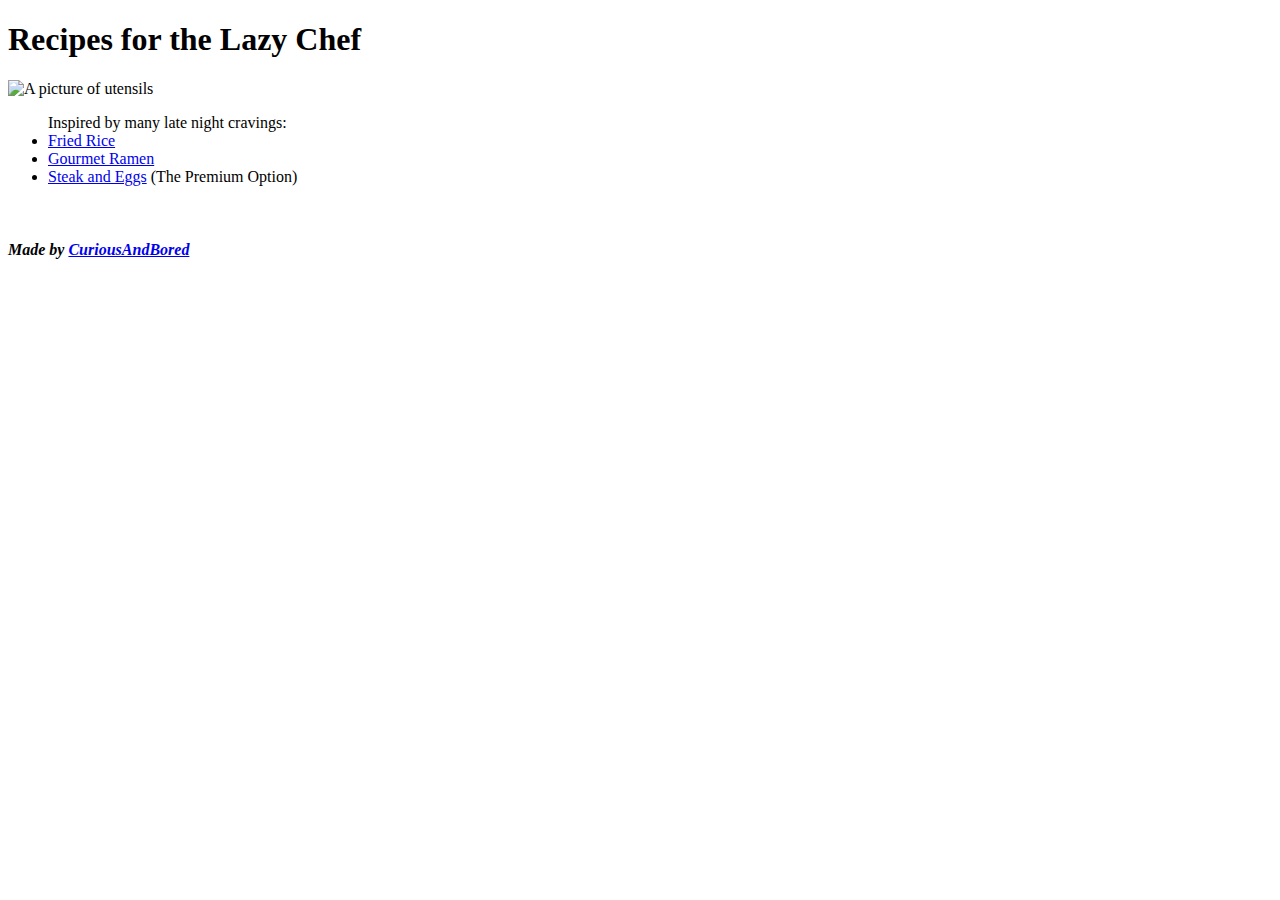
==== index.html @ b3432ee8 "Add index html page along with recipe webpages." ====
<!DOCTYPE html>
<html lang="en">
<head>
    <meta charset="UTF-8">
    <meta name="viewport" content="width=device-width, initial-scale=1.0">
    <title>Lazy Chef Recipes</title>
</head>
<body>
    <h1><strong>Recipes for the Lazy Chef</strong></h1>
    <img src="https://www.allculinaryschools.com/wp-content/uploads/2016/12/culinary-arts-cooking-tools.jpg" alt="A picture of utensils">
    <br>
    <ul>Inspired by many late night cravings:
        <li><a href="../odin_recipes/recipes/fried-rice.html" rel="Fried Rice" target="_blank">Fried Rice</a></li>
        <li><a href="../odin_recipes/recipes/gourmet-ramen.html" rel="Gourmet Ramen" target="_blank">Gourmet Ramen</a></li>
        <li><a href="../odin_recipes/recipes/steak-and-eggs.html" rel="Steak and Eggs" target="_blank">Steak and Eggs</a> (The Premium Option)</li>
    </ul>
    <br>
    <h4><i>Made by <strong><a href="https://github.com/CuriousAndBored" target="_blank">CuriousAndBored</a></strong></i></h4>
</body>
</html>
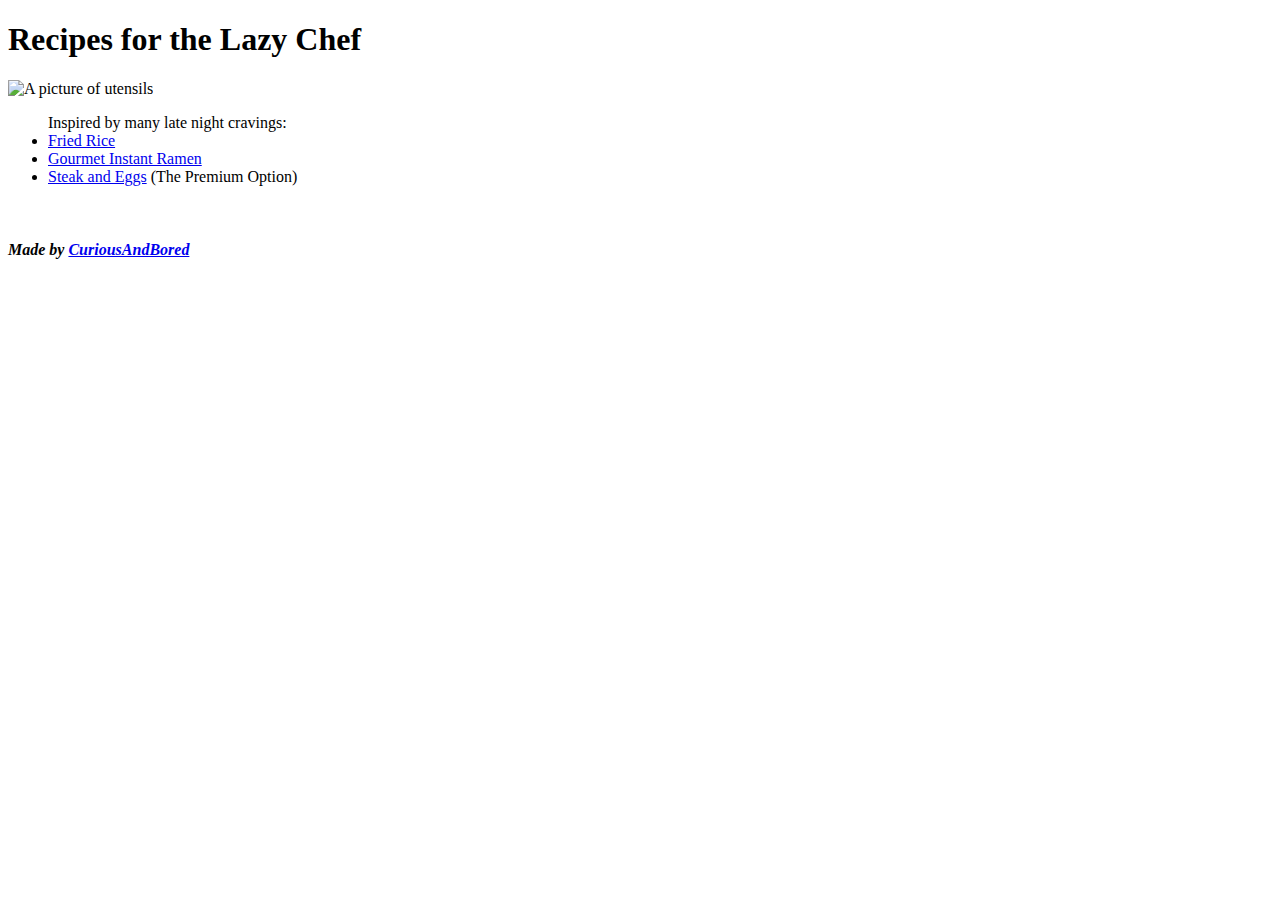
==== commit c567a88c: "Added necessary files for project" ====
--- a/index.html
+++ b/index.html
@@ -11,7 +11,7 @@
     <br>
     <ul>Inspired by many late night cravings:
         <li><a href="../odin_recipes/recipes/fried-rice.html" rel="Fried Rice" target="_blank">Fried Rice</a></li>
-        <li><a href="../odin_recipes/recipes/gourmet-ramen.html" rel="Gourmet Ramen" target="_blank">Gourmet Ramen</a></li>
+        <li><a href="../odin_recipes/recipes/gourmet-ramen.html" rel="Gourmet Ramen" target="_blank">Gourmet Instant Ramen</a></li>
         <li><a href="../odin_recipes/recipes/steak-and-eggs.html" rel="Steak and Eggs" target="_blank">Steak and Eggs</a> (The Premium Option)</li>
     </ul>
     <br>
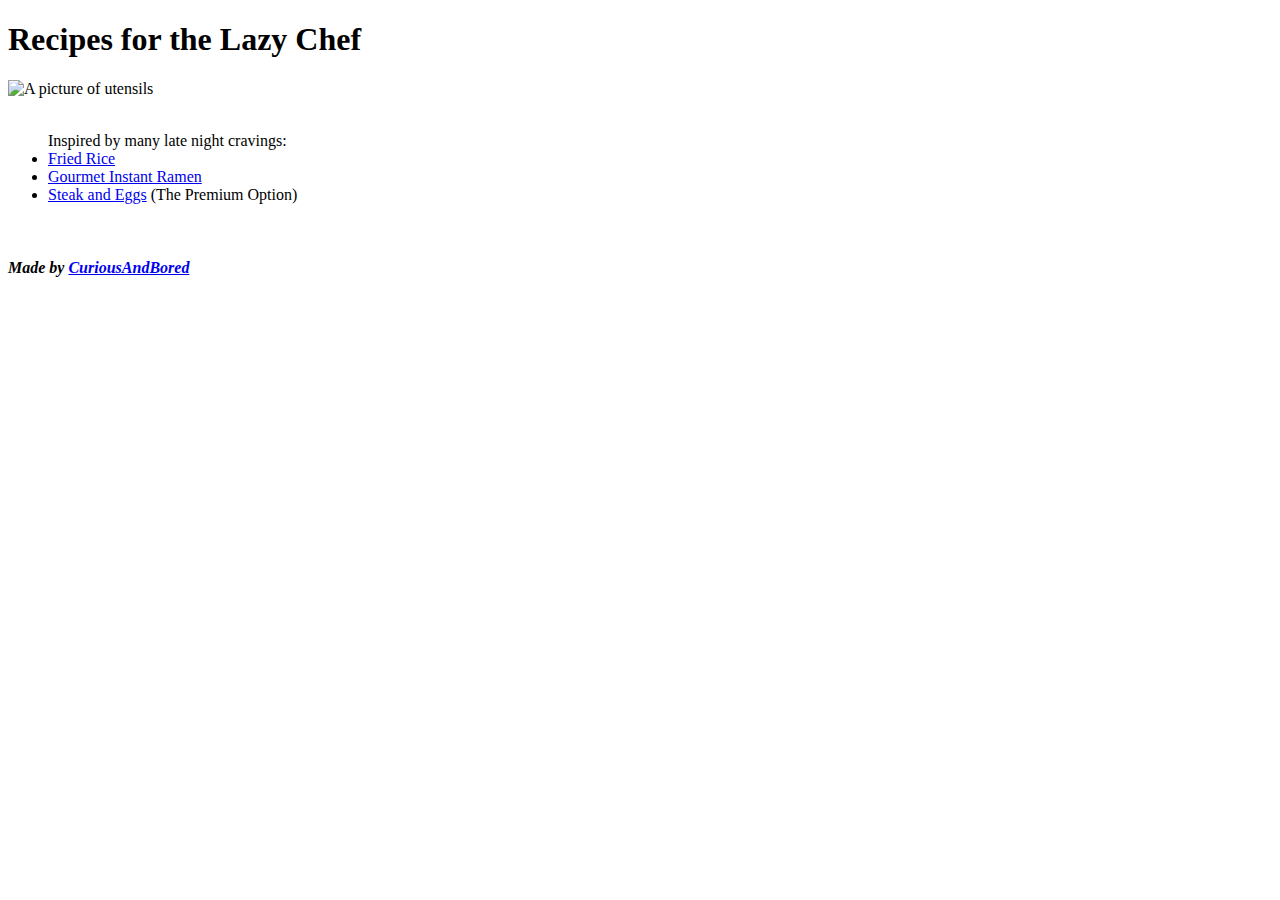
==== commit 4ace4e6b: "Add divs to components of webpage" ====
--- a/index.html
+++ b/index.html
@@ -4,17 +4,26 @@
     <meta charset="UTF-8">
     <meta name="viewport" content="width=device-width, initial-scale=1.0">
     <title>Lazy Chef Recipes</title>
+    <link rel="stylesheet" href="styles.css">
 </head>
 <body>
-    <h1><strong>Recipes for the Lazy Chef</strong></h1>
-    <img src="https://www.allculinaryschools.com/wp-content/uploads/2016/12/culinary-arts-cooking-tools.jpg" alt="A picture of utensils">
+    <div class="heading">
+        <h1><strong>Recipes for the Lazy Chef</strong></h1>
+    </div>
+    <div class="image">
+        <img src="https://www.allculinaryschools.com/wp-content/uploads/2016/12/culinary-arts-cooking-tools.jpg" alt="A picture of utensils">
+    </div>
     <br>
-    <ul>Inspired by many late night cravings:
-        <li><a href="../odin_recipes/recipes/fried-rice.html" rel="Fried Rice" target="_blank">Fried Rice</a></li>
-        <li><a href="../odin_recipes/recipes/gourmet-ramen.html" rel="Gourmet Ramen" target="_blank">Gourmet Instant Ramen</a></li>
-        <li><a href="../odin_recipes/recipes/steak-and-eggs.html" rel="Steak and Eggs" target="_blank">Steak and Eggs</a> (The Premium Option)</li>
-    </ul>
+    <div class="description">
+        <ul>Inspired by many late night cravings:
+            <li><a href="../odin_recipes/recipes/fried-rice.html" rel="Fried Rice" target="_blank">Fried Rice</a></li>
+            <li><a href="../odin_recipes/recipes/gourmet-ramen.html" rel="Gourmet Ramen" target="_blank">Gourmet Instant Ramen</a></li>
+            <li><a href="../odin_recipes/recipes/steak-and-eggs.html" rel="Steak and Eggs" target="_blank">Steak and Eggs</a> (The Premium Option)</li>
+        </ul>
+    </div>
     <br>
-    <h4><i>Made by <strong><a href="https://github.com/CuriousAndBored" target="_blank">CuriousAndBored</a></strong></i></h4>
+    <footer>
+        <h4><i>Made by <strong><a href="https://github.com/CuriousAndBored" target="_blank">CuriousAndBored</a></strong></i></h4>
+    </footer>
 </body>
 </html>